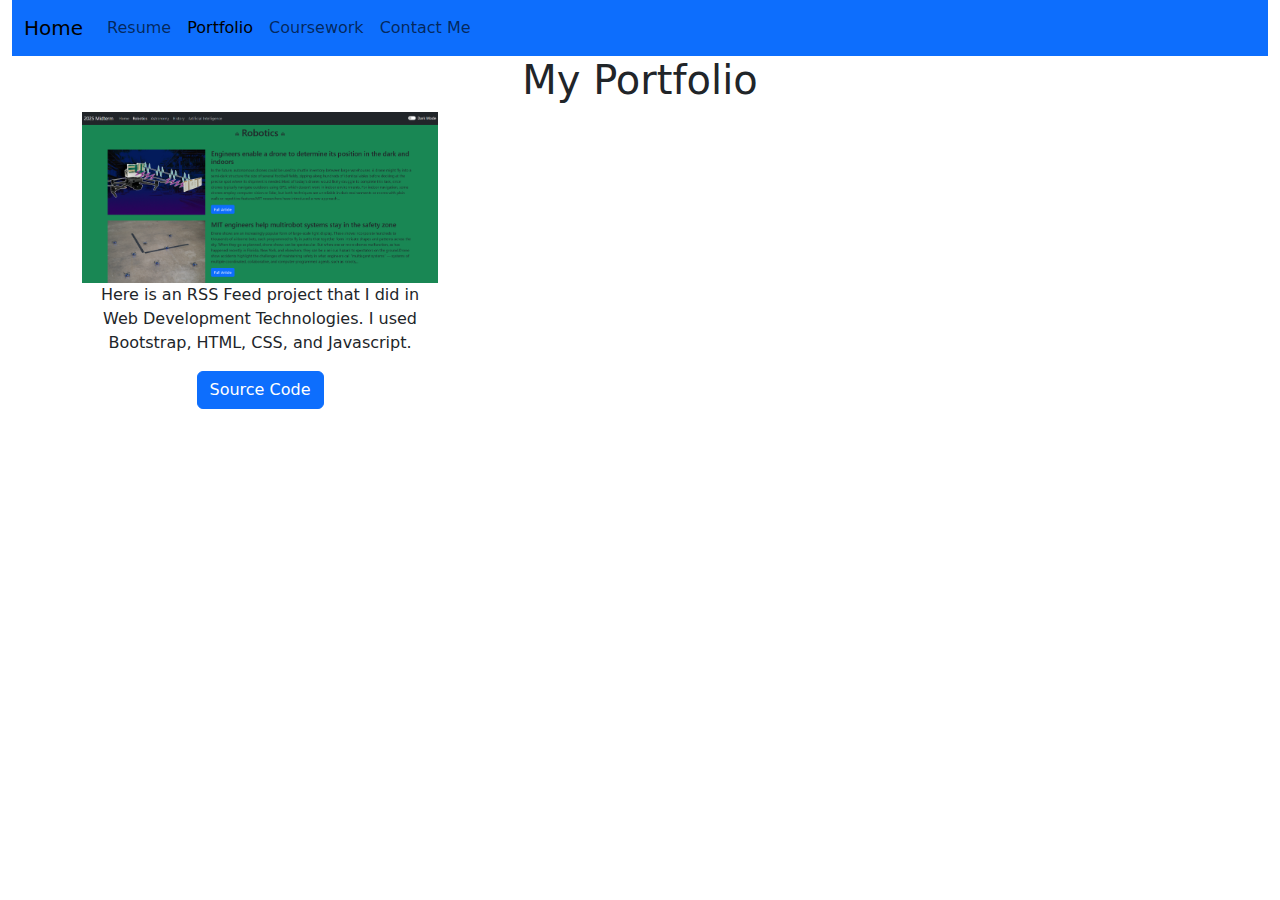
==== portfolio.html @ 1a2e4e99 "Commit Web-Portfolio" ====
<!DOCTYPE html>
<html lang="en">
  <head>
    <meta charset="utf-8">
    <meta name="viewport" content="width=device-width, initial-scale=1">
    <title>Portfolio</title>
    <link rel="icon" href="images/favicon-16x16.png">
    <link href="https://cdn.jsdelivr.net/npm/bootstrap@5.3.3/dist/css/bootstrap.min.css" rel="stylesheet" integrity="sha384-QWTKZyjpPEjISv5WaRU9OFeRpok6YctnYmDr5pNlyT2bRjXh0JMhjY6hW+ALEwIH" crossorigin="anonymous">
  </head>
  <body class="container-fluid">
    <header>
        <nav class="navbar navbar-expand-lg bg-primary">
            <div class="container-fluid">
              <a class="navbar-brand" href="index.html">Home</a>
              <button class="navbar-toggler" type="button" data-bs-toggle="collapse" data-bs-target="#navbarNav" aria-controls="navbarNav" aria-expanded="false" aria-label="Toggle navigation">
                <span class="navbar-toggler-icon"></span>
              </button>
              <div class="collapse navbar-collapse" id="navbarNav">
                <ul class="navbar-nav">
                  <li class="nav-item">
                    <a class="nav-link" aria-current="page" href="resume.html">Resume</a>
                  </li>
                  <li class="nav-item">
                    <a class="nav-link active" href="portfolio.html">Portfolio</a>
                  </li>
                  <li class="nav-item">
                    <a class="nav-link" href="coursework.html">Coursework</a>
                  </li>
                  <li class="nav-item">
                    <a class="nav-link" href="contact.html">Contact Me</a>
                  </li>
                </ul>
              </div>
            </div>
          </nav>
    </header>
    <main>
        <h1 class="text-center">My Portfolio</h1>
        <div class="container text-center">
            <div class="row">
              <div class="col">
                <a href=" https://andrewhanson12.github.io/rss-midterm/"><img src="images/Screenshot 2025-03-12 170951.png" alt="RSS Project" class="img-fluid"></a>
                <p>Here is an RSS Feed project that I did in Web Development Technologies. I used Bootstrap, HTML, CSS, and Javascript.</p>
                <a href="https://github.com/andrewhanson12/rss-midterm.git" class="btn btn-primary">Source Code</a>
              </div>
              <div class="col">
                
              </div>
              <div class="col">
                
              </div>
            </div>
          </div>
    </main>
    <script src="https://cdn.jsdelivr.net/npm/bootstrap@5.3.3/dist/js/bootstrap.bundle.min.js" integrity="sha384-YvpcrYf0tY3lHB60NNkmXc5s9fDVZLESaAA55NDzOxhy9GkcIdslK1eN7N6jIeHz" crossorigin="anonymous"></script>
  </body>
</html>
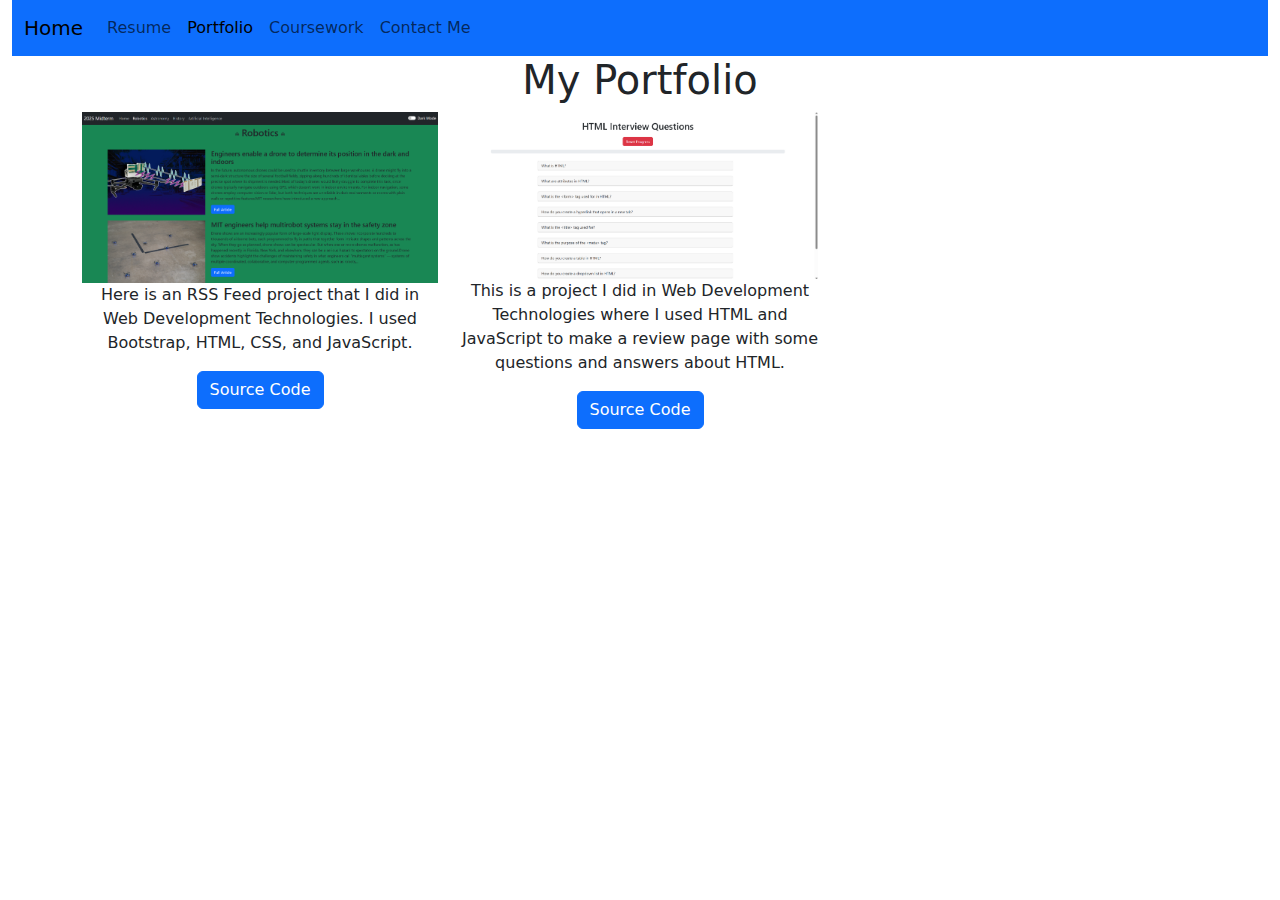
==== commit 8b787db2: "Commit WebPortfolio" ====
--- a/portfolio.html
+++ b/portfolio.html
@@ -40,11 +40,13 @@
             <div class="row">
               <div class="col">
                 <a href=" https://andrewhanson12.github.io/rss-midterm/"><img src="images/Screenshot 2025-03-12 170951.png" alt="RSS Project" class="img-fluid"></a>
-                <p>Here is an RSS Feed project that I did in Web Development Technologies. I used Bootstrap, HTML, CSS, and Javascript.</p>
+                <p>Here is an RSS Feed project that I did in Web Development Technologies. I used Bootstrap, HTML, CSS, and JavaScript.</p>
                 <a href="https://github.com/andrewhanson12/rss-midterm.git" class="btn btn-primary">Source Code</a>
               </div>
               <div class="col">
-                
+                <a href="https://andrewhanson12.github.io/HTML-interview-questions/"><img src="images/Screenshot 2025-04-03 183902.png" alt="HTML Interview Project" class="img-fluid"></a>
+                <p>This is a project I did in Web Development Technologies where I used HTML and JavaScript to make a review page with some questions and answers about HTML.</p>
+                <a href="https://github.com/andrewhanson12/HTML-interview-questions" class="btn btn-primary">Source Code</a>
               </div>
               <div class="col">
                 
